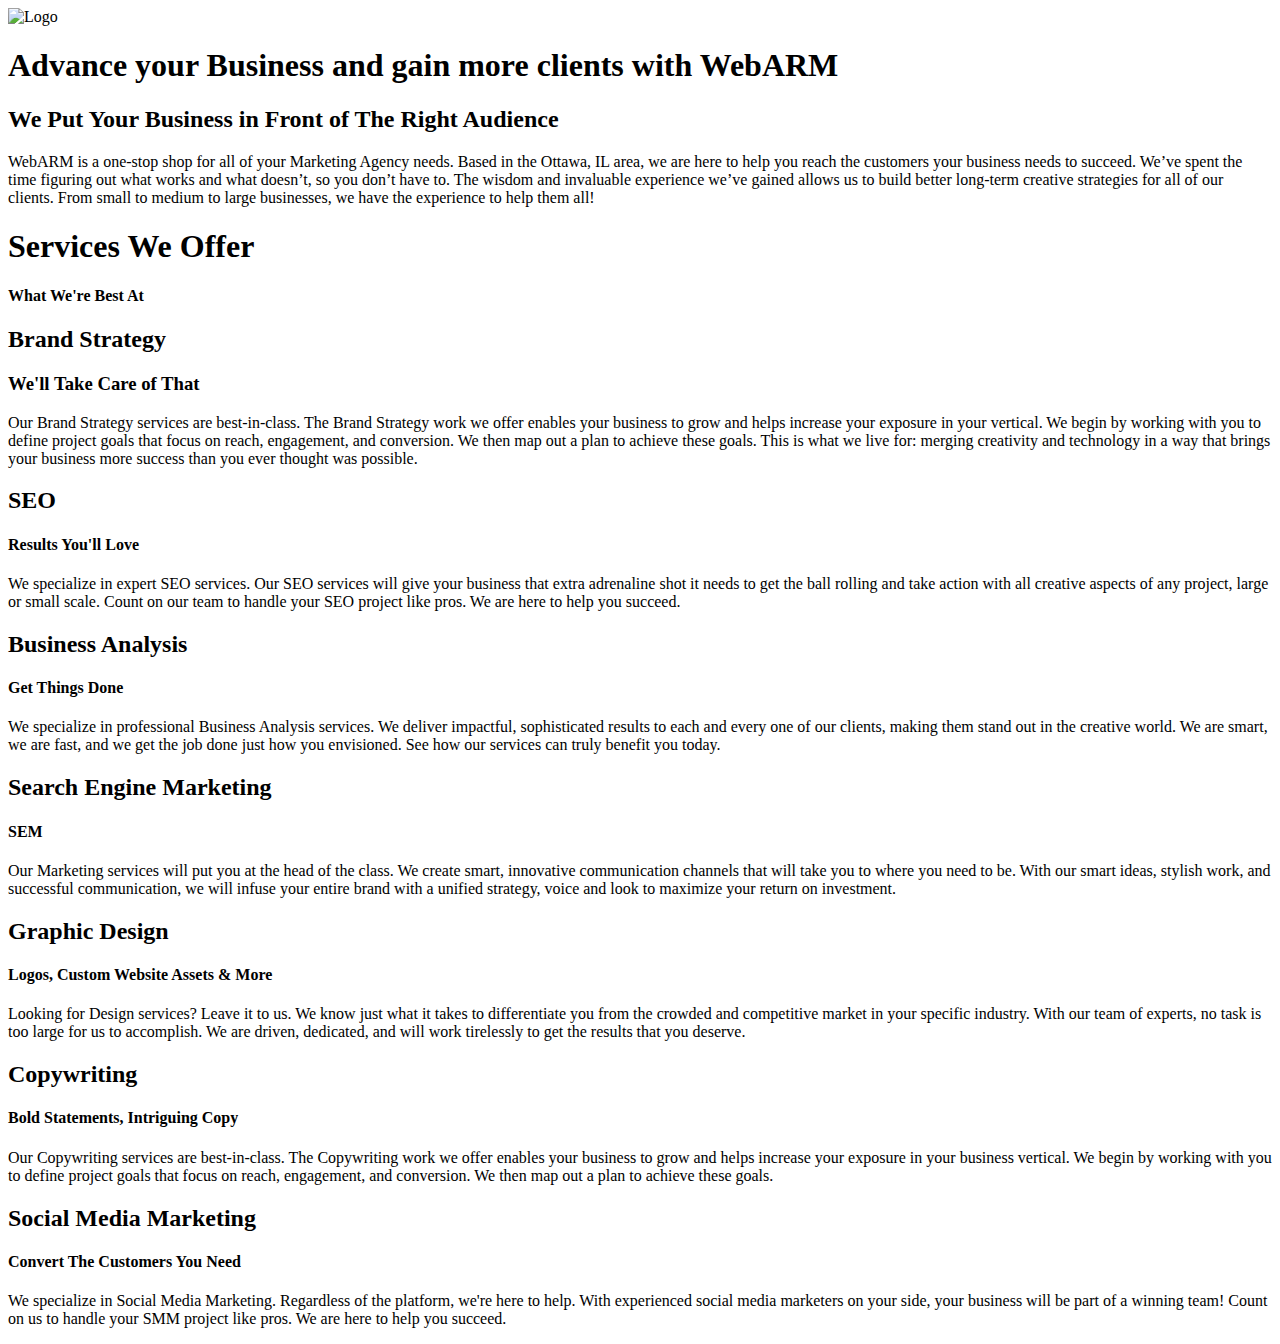
==== porfolio-site/index.html @ 9ea0ca12 "prep for css" ====
<!doctype html>

<html lang="en">

<head>

<meta charset="utf-8">
<title> WebARM LLC </title>
<img src="" alt="Logo">
</head>
 

<body>
	<h1>Advance your Business and gain more clients with WebARM</h1>
	<h2>We Put Your Business in Front of The Right Audience</h2>

<p>WebARM is a one-stop shop for all of your Marketing Agency needs. Based in the Ottawa, IL area, we are here to help you reach the customers your business needs to succeed. We’ve spent the time figuring out what works and what doesn’t, so you don’t have to. The wisdom and invaluable experience we’ve gained allows us to build better long-term creative strategies for all of our clients. From small to medium to large businesses, we have the experience to help them all!</p>

<h1>Services We Offer</h1>
<h4>What We're Best At</h4>

<h2> Brand Strategy</h2>
<h3> We'll Take Care of That</h3>
<p>Our Brand Strategy services are best-in-class. The Brand Strategy work we offer enables your business to grow and helps increase your exposure in your vertical. We begin by working with you to define project goals that focus on reach, engagement, and conversion. We then map out a plan to achieve these goals. This is what we live for: merging creativity and technology in a way that brings your business more success than you ever thought was possible.</p>

<h2>SEO</h2>
<h4>Results You'll Love</h4>
<p>We specialize in expert SEO services. Our SEO services will give your business that extra adrenaline shot it needs to get the ball rolling and take action with all creative aspects of any project, large or small scale. Count on our team to handle your SEO project like pros. We are here to help you succeed.</p>

<h2>Business Analysis</h2>
<h4>Get Things Done</h4>
<p>We specialize in professional Business Analysis services. We deliver impactful, sophisticated results to each and every one of our clients, making them stand out in the creative world. We are smart, we are fast, and we get the job done just how you envisioned. See how our services can truly benefit you today.</p>

<h2>Search Engine Marketing</h2>
<h4>SEM</h4>
<p>Our Marketing services will put you at the head of the class. We create smart, innovative communication channels that will take you to where you need to be. With our smart ideas, stylish work, and successful communication, we will infuse your entire brand with a unified strategy, voice and look to maximize your return on investment.</p> 

<h2>Graphic Design</h2>
<h4> Logos, Custom Website Assets & More</h4>
<p>Looking for Design services? Leave it to us. We know just what it takes to differentiate you from the crowded and competitive market in your specific industry. With our team of experts, no task is too large for us to accomplish. We are driven, dedicated, and will work tirelessly to get the results that you deserve.</p>

<h2>Copywriting</h2>
<h4>Bold Statements, Intriguing Copy</h4>
<p>Our Copywriting services are best-in-class. The Copywriting work we offer enables your business to grow and helps increase your exposure in your business vertical. We begin by working with you to define project goals that focus on reach, engagement, and conversion. We then map out a plan to achieve these goals. </p>

<h2>Social Media Marketing</h2>
<h4>Convert The Customers You Need</h4>
<p>We specialize in Social Media Marketing. Regardless of the platform, we're here to help. With experienced social media marketers on your side, your business will be part of  a winning team! Count on us to handle your SMM project like pros. We are here to help you succeed.</p>
</body>










</html>
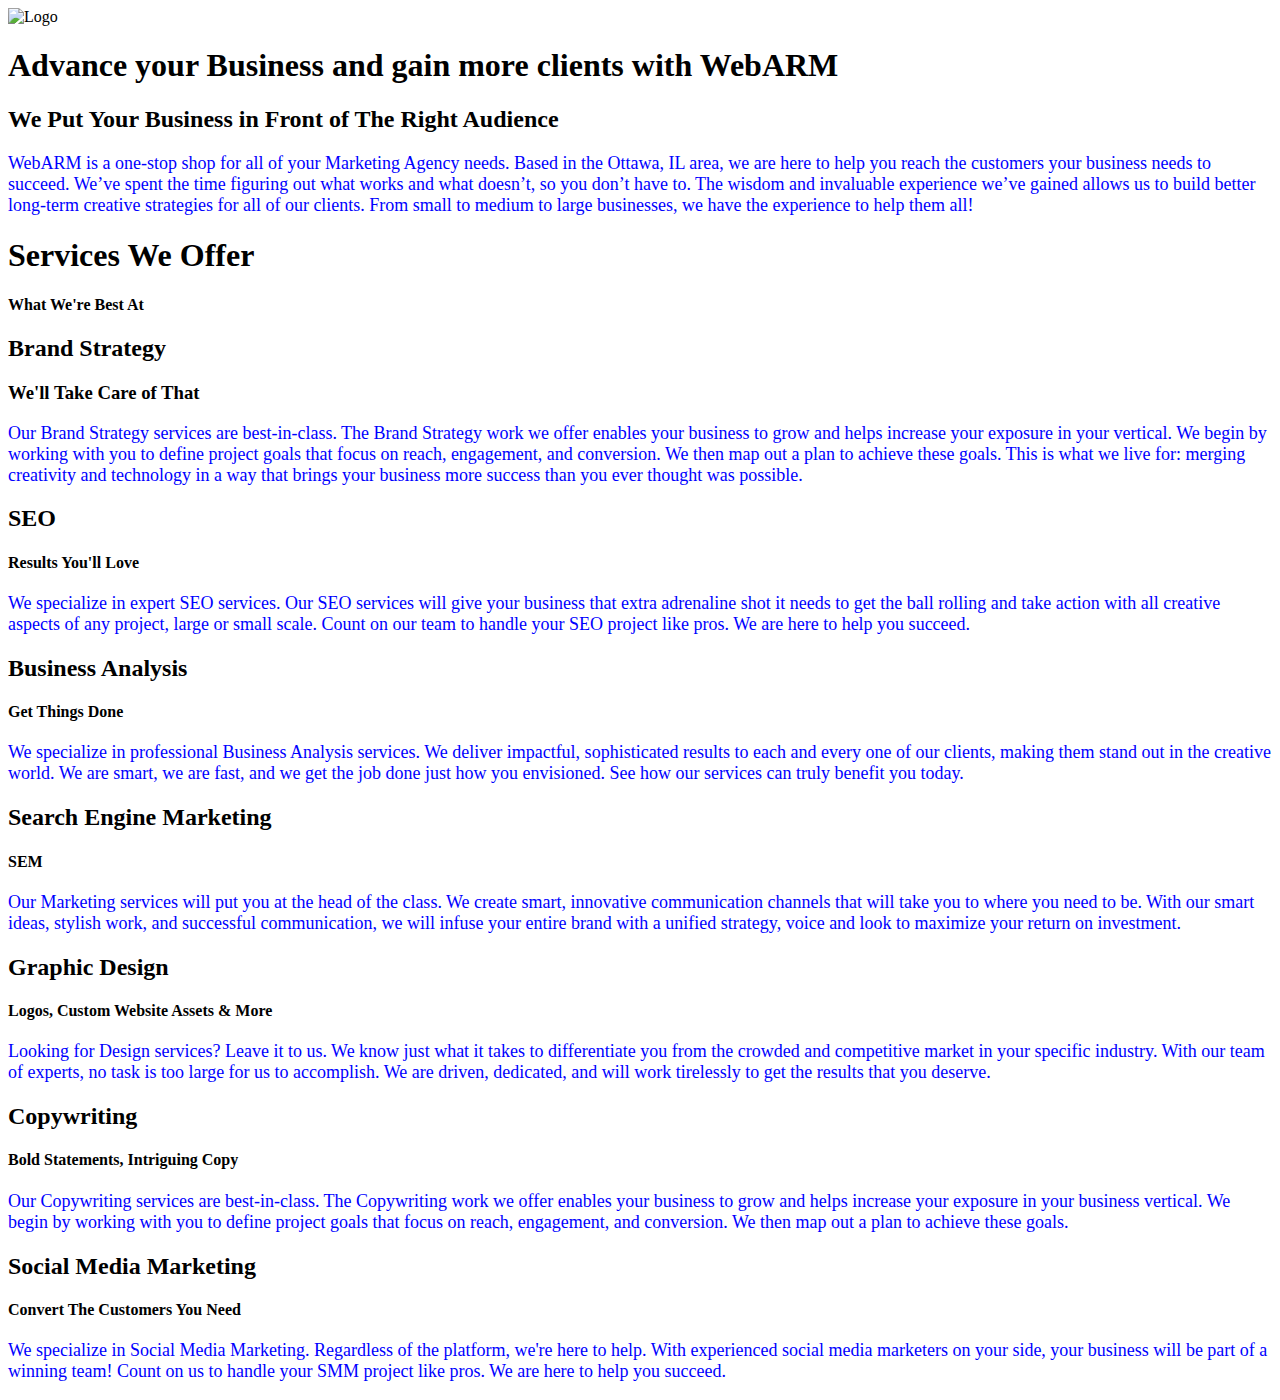
==== commit ed896001: "INIT" ====
--- a/porfolio-site/index.html
+++ b/porfolio-site/index.html
@@ -2,9 +2,16 @@
 
 <html lang="en">
 
+
+
+
 <head>
 
 <meta charset="utf-8">
+
+<link rel="stylesheet" href="styles.css">
+
+
 <title> WebARM LLC </title>
 <img src="" alt="Logo">
 </head>
@@ -57,4 +64,6 @@
 
 
 
+
+
 </html>--- a/porfolio-site/styles.css
+++ b/porfolio-site/styles.css
@@ -0,0 +1,6 @@
+
+
+
+p 
+    { color:blue ; font-size: 18px
+	}
